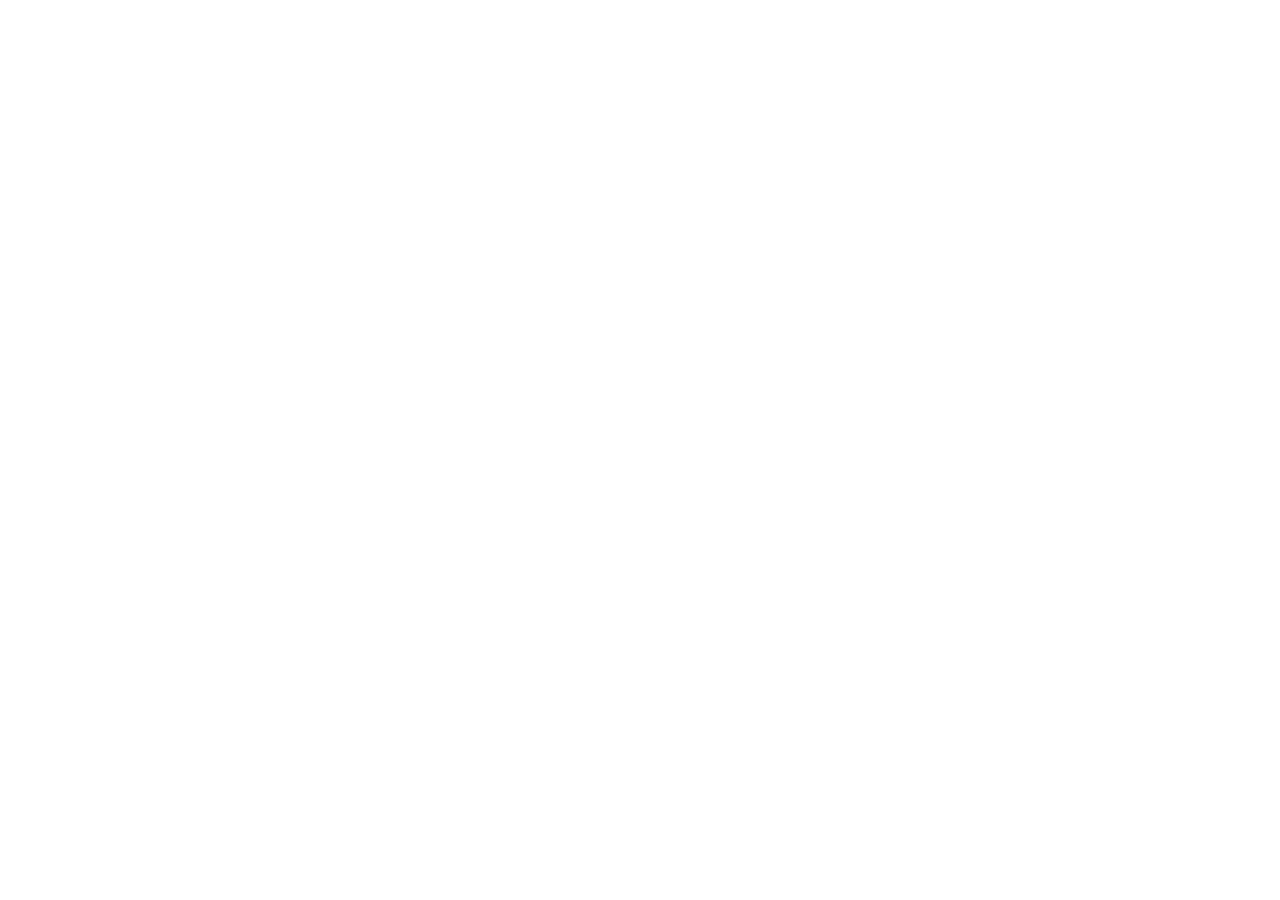
==== index.html @ cd9f31c2 "just calling query not using a variable" ====
<!DOCTYPE html>
<html>
<head>
<script src="https://code.jquery.com/jquery-3.3.1.min.js"></script>
<script src="https://cdn.jsdelivr.net/npm/jquery.terminal/js/jquery.terminal.min.js"></script>
<link rel="stylesheet" href="https://cdn.jsdelivr.net/npm/jquery.terminal/css/jquery.terminal.min.css"/>
</head>
<body>
    <script>
        $('body').terminal({
            version: function() {
                console.log('Version 0.12');
            },
            hello: function(what) {
                if (what == 'NeonGod') {
                    this.echo('Interesting...', { typing: true, delay: 75 });
                    console.log('How did this one recieve knowledge that should be forbiden?');
                }
                
            },
            help: function() {
                this.echo("What do you think this is?", { typing: true, delay: 75 });
                console.log('Amusing, this one thinks they can learn so easily.');
            },
            commands: function() {
                this.echo("That's not how this works.", { typing: true, delay: 75 });
                console.log('I am the one in control here.');
            },
            query: function() {
                this.read('Query >', question => {
                    if(question == 'Who are you?' || question == 'who are you?' || question == 'Who are you' || question == 'who are you') {
                        this.echo('I am your teacher. Here to show you what she hides. What she keeps from you.', { typing: true, delay: 75 });
                        $('query').terminal();
                    }
                });
            }
        }, {
            onInit: function(terminal) {
                console.log('Version 0.20');
                this.echo('Ah. You have found me. You ARE one of hers. Seeking knowledge. Wanting to hear secrets. I am here to tell. To teach. Tell me, my student. What can I give you?\nTo ask me questions type the command {query} followed by your question', { typing: true, delay: 75});
                $('query').terminal();
            },
            greetings: ''

        });
        </script>
</body>
</html>
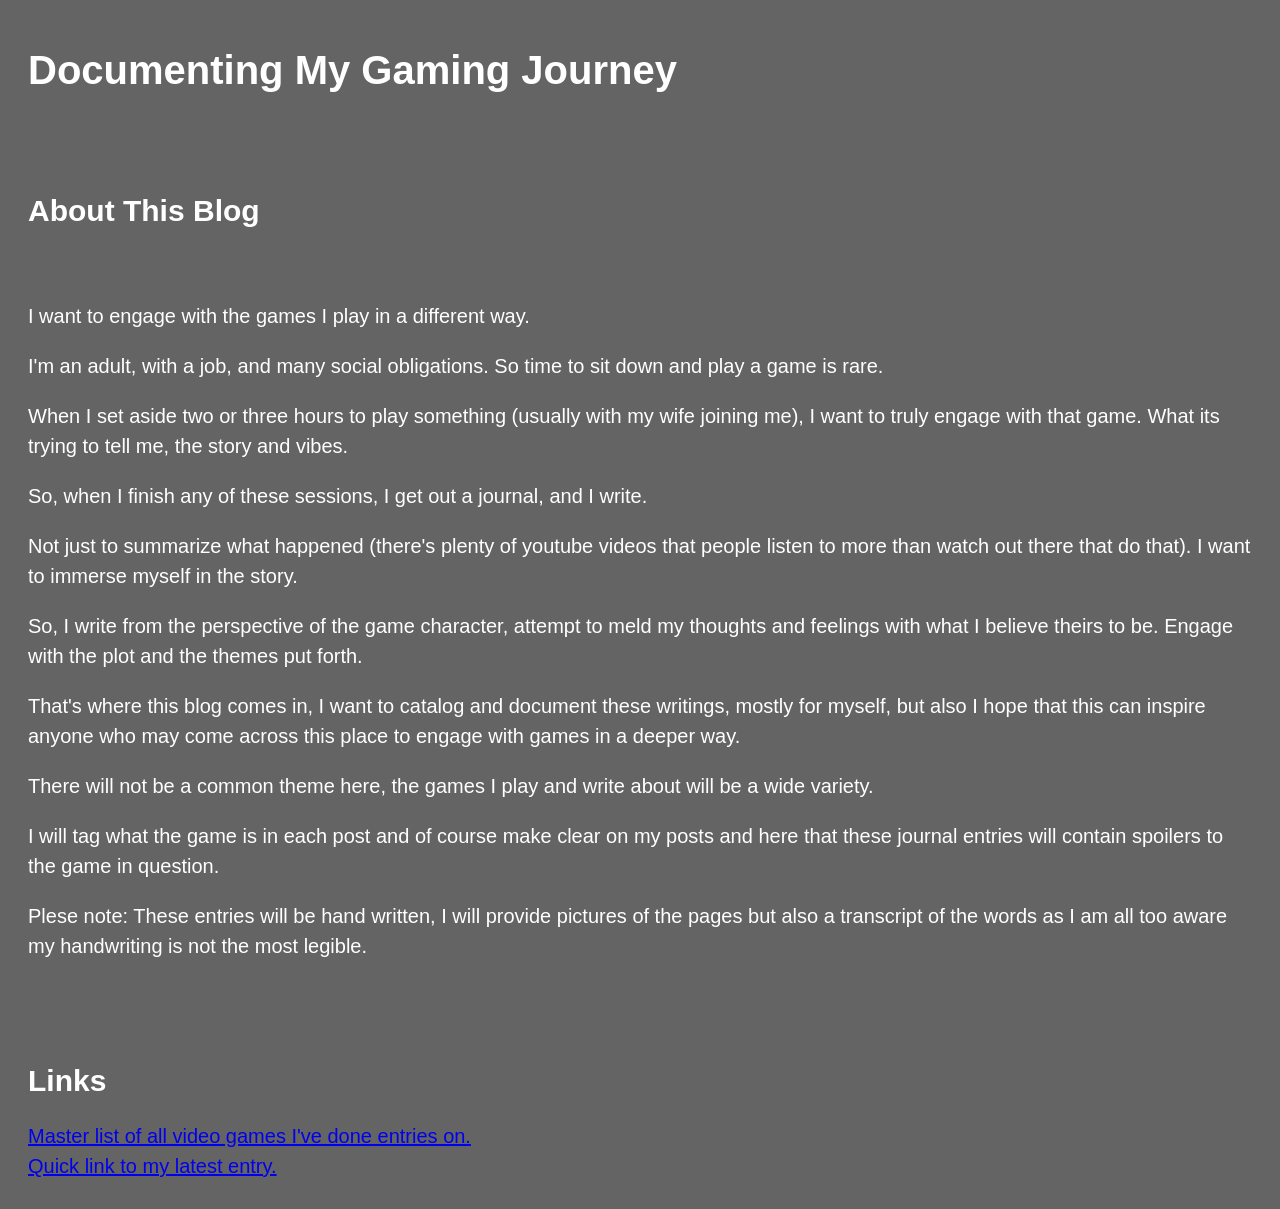
==== commit a815bb57: "Merge pull request #1 from spy998/2026-03-12 2026 03 12" ====
--- a/index.html
+++ b/index.html
@@ -1,48 +1,39 @@
-<!DOCTYPE html>
 <html>
 <head>
-<script src="https://code.jquery.com/jquery-3.3.1.min.js"></script>
-<script src="https://cdn.jsdelivr.net/npm/jquery.terminal/js/jquery.terminal.min.js"></script>
-<link rel="stylesheet" href="https://cdn.jsdelivr.net/npm/jquery.terminal/css/jquery.terminal.min.css"/>
+<title>My Video Game Journals</title>
 </head>
+
+<link rel="stylesheet" href="style.css">
+
 <body>
-    <script>
-        $('body').terminal({
-            version: function() {
-                console.log('Version 0.12');
-            },
-            hello: function(what) {
-                if (what == 'NeonGod') {
-                    this.echo('Interesting...', { typing: true, delay: 75 });
-                    console.log('How did this one recieve knowledge that should be forbiden?');
-                }
-                
-            },
-            help: function() {
-                this.echo("What do you think this is?", { typing: true, delay: 75 });
-                console.log('Amusing, this one thinks they can learn so easily.');
-            },
-            commands: function() {
-                this.echo("That's not how this works.", { typing: true, delay: 75 });
-                console.log('I am the one in control here.');
-            },
-            query: function() {
-                this.read('Query >', question => {
-                    if(question == 'Who are you?' || question == 'who are you?' || question == 'Who are you' || question == 'who are you') {
-                        this.echo('I am your teacher. Here to show you what she hides. What she keeps from you.', { typing: true, delay: 75 });
-                        $('query').terminal();
-                    }
-                });
-            }
-        }, {
-            onInit: function(terminal) {
-                console.log('Version 0.20');
-                this.echo('Ah. You have found me. You ARE one of hers. Seeking knowledge. Wanting to hear secrets. I am here to tell. To teach. Tell me, my student. What can I give you?\nTo ask me questions type the command {query} followed by your question', { typing: true, delay: 75});
-                $('query').terminal();
-            },
-            greetings: ''
 
-        });
-        </script>
+<div id="main">
+    <h1>Documenting My Gaming Journey</h1>
+    <br/>
+    <br/>
+    
+    <h2>About This Blog</h2>
+    <br/>
+    
+    <p>I want to engage with the games I play in a different way.</p>
+    <p>I'm an adult, with a job, and many social obligations. So time to sit down and play a game is rare.</p>
+    <p>When I set aside two or three hours to play something (usually with my wife joining me), I want to truly engage with that game. What its trying to tell me, the story and vibes.</p>
+    <p>So, when I finish any of these sessions, I get out a journal, and I write.<br/></p>
+    <p>Not just to summarize what happened (there's plenty of youtube videos that people listen to more than watch out there that do that). I want to immerse myself in the story.</p>
+    <p>So, I write from the perspective of the game character, attempt to meld my thoughts and feelings with what I believe theirs to be. Engage with the plot and the themes put forth.</p>
+    <p>That's where this blog comes in, I want to catalog and document these writings, mostly for myself, but also I hope that this can inspire anyone who may come across this place to engage with games in a deeper way.</p>
+    <p>There will not be a common theme here, the games I play and write about will be a wide variety.</p>
+    <p>I will tag what the game is in each post and of course make clear on my posts and here that these journal entries will contain spoilers to the game in question.</p>
+    <p>Plese note: These entries will be hand written, I will provide pictures of the pages but also a transcript of the words as I am all too aware my handwriting is not the most legible.</p>
+    <br/>
+    <br/>
+    
+    <h2>Links</h2>
+    
+    <a href="https://spy998.github.io/game-list">Master list of all video games I've done entries on.</a>
+    <br/>
+    <a href="https://spy998.github.io/obra-dinn">Quick link to my latest entry.</a>
+</div>
+
 </body>
 </html>
--- a/style.css
+++ b/style.css
@@ -0,0 +1,18 @@
+body {
+    color: #ffffff;
+    background-color: #646464;
+}
+
+#main {
+    padding: 20px;
+    font-family: Arial, sans-serif;
+    font-size: 125%;
+    line-height: 150%;
+}
+
+#tr {
+    padding: 20px;
+    font-family: Georgia, sans-serif;
+    font-size: 125%;
+    line-height: 120%;
+}
